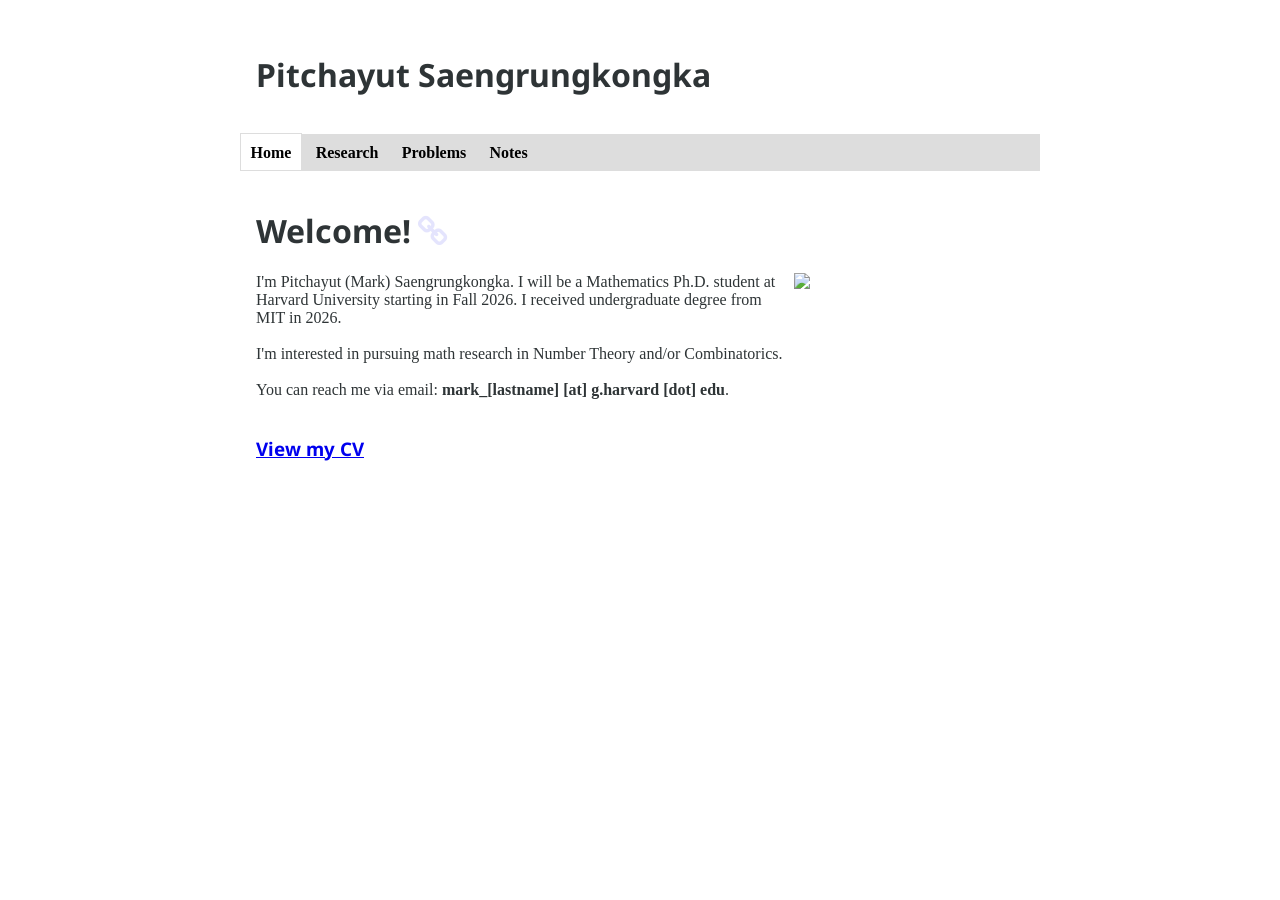
==== output/index.html @ e496d7af "Redesign the research page and add the latest paper" ====
<!DOCTYPE html PUBLIC "-//W3C//DTD XHTML 1.0 Strict//EN" "http://www.w3.org/TR/xhtml1/DTD/xhtml1-strict.dtd">
<html xmlns="http://www.w3.org/1999/xhtml" lang="en" xml:lang="en">
<head>
    <meta http-equiv="Content-Type" content="text/html; charset=utf8" />
    <title>Pitchayut - Home</title>
    <meta name="description" content="a poole site" />
    <meta name="keywords" content="poole" />
    <link rel='stylesheet' href='https://fonts.googleapis.com/css?family=Noto Sans'>
    <link rel="stylesheet" href="https://cdnjs.cloudflare.com/ajax/libs/font-awesome/4.7.0/css/font-awesome.min.css">
    <script id="MathJax-script" async="" src="https://cdn.jsdelivr.net/npm/mathjax@3/es5/tex-mml-chtml.js"></script>
    <style type="text/css">
        @font-face {
            font-family: 'Linux Libertine'; /* normal */
            src: url('/static/fonts/LinLibertine_R.woff') format('woff');
            font-weight: normal;
            font-style: normal;
        }

        @font-face {
            font-family: 'Linux Libertine'; /* italic */
            src: url('/static/fonts/LinLibertine_RI.woff') format('woff');
            font-weight: normal;
            font-style: italic;
        }

        @font-face {
            font-family: 'Linux Libertine'; /* bold */
            src: url('/static/fonts/LinLibertine_RB.woff') format('woff');
            font-weight: bold;
            font-style: normal;
        }

        @font-face {
            font-family: 'Linux Libertine'; /* bold */
            src: url('/static/fonts/LinLibertine_RBI.woff') format('woff');
            font-weight: bold;
            font-style: italic;
        }
        body {
            font-family: Linux Libertine;
            width: 800px;
            margin: 1em auto;
            color: #2e3436;
        }
        h1, h2, h3, h4, h5, h6{
            font-family: Noto Sans;
            font-weight: 700;
        }
        ul li{
            margin-bottom: 10px;
        }
        ol li{
            margin-bottom: 10px;
        }
        span#paper-header{
            font-size: 1.17em;
            font-family: Noto Sans;
            font-weight: 700;
        }
        span#notes-header{
            font-size: 1.0em;
            font-family: Noto Sans;
            font-weight: 700;
        }
        div#problem-box {
            background-color: #ffffff;
            border: 2px solid #800000;
            padding: 15px 15px 15px 15px;
            border-radius: 8px;
            box-shadow: 0 2px 5px rgba(0, 0, 0, 0.1);
        }
        div#header, div#menu, div#content, div#footer {
            padding: 1em;
        }
        div#menu {
            background-color: #dddddd;
            padding: 0.6em 0 0.6em 0;
        }
        #menu span {
            font-weight: bold;
            padding: 0.6em;
        }
        #menu span.current {
            background-color: #ffffff;
            border: 1px solid #dddddd;
        }
        #menu a {
            color: #000000;
            text-decoration: none;
        }
        #menu span:hover {
            background-color: #eeeeee;
        }
        div#footer {
            color: gray;
            text-align: center;
            font-size: small;
        }
        div#footer a {
            color: gray;
            text-decoration: none;
        }
        pre {
            border: dotted black 1px;
            background: #eeeeec;
            font-size: small;
            padding: 1em;
        }
        a:hover{
            text-shadow: 0px 0px 4px rgba(0,0,255,0.1)
        }
        a:visited:hover{
            text-shadow: 0px 0px 4px rgba(128,0,128,0.1)
        }
        a.hash-link {
            padding-left: 7px;
        }
        a.hash-link:link,
        a.hash-link:visited {
            opacity: 10%;
        }
        a.hash-link:hover,
        a.hash-link:active {
            opacity: 100%;
            text-decoration: none;
        }
        details > summary {
            padding: 6px 0;
            cursor: pointer;
            list-style: none;
        }
        details > summary:hover {
            background-color: rgb(0,0,0,0.05);
        }
        [open]::details-content{
            border: 1.5px solid #800000;
            padding: 12px 12px 12px 12px;
            border-radius: 6px;
            box-shadow: 0 2px 5px rgba(0, 0, 0, 0.1);
        }
        hr {
            border: 0;
            border-top: 1px solid rgb(192, 192, 192);
        }
    </style>
</head>
<body>
    <div id="box">
    <div id="header">
         <h1>Pitchayut Saengrungkongka</h1>
    </div>
    <div id="menu">
    <span class="current"><a href="/index.html">Home</a></span>
<span class=""><a href="/research.html">Research</a></span>
<span class=""><a href="/problems.html">Problems</a></span>
<span class=""><a href="/notes.html">Notes</a></span>
    </div>
    <div id="content"><h1><a id="welcome!"></a>Welcome!<a href="#welcome!" class="hash-link"><i class="fa fa-link"></i></a></h1>
<div style="display: flex;">
  <div style="width: 70%;">
  I'm Pitchayut (Mark) Saengrungkongka. 
I will be a Mathematics Ph.D. student at Harvard University starting in Fall 2026.
I received undergraduate degree from MIT in 2026.
<br><br>
I'm interested in pursuing math research in Number Theory and/or Combinatorics.
<br><br>
You can reach me via email: <b>mark_[lastname] [at] g.harvard [dot] edu</b>.
<br><br>
<h3> <a href=static/cv/pitchayut-cv.pdf>View my CV</a> </h3>
</div>
<div class="column" style="width: 30%;">
<img src=static/photo.jpg width=225px>
</div>
</div></div>
    </div>
</body>
</html>
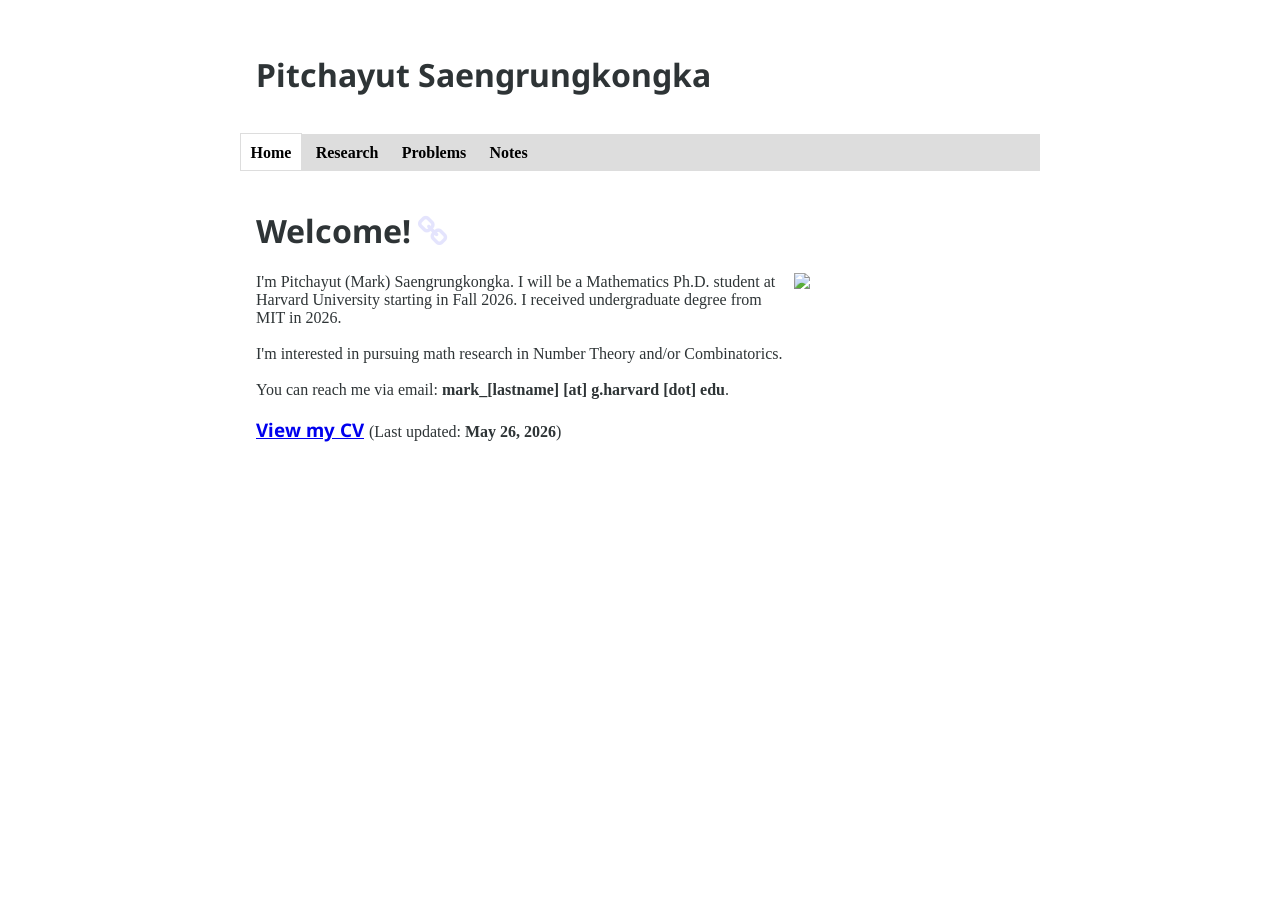
==== commit 137bbc4f: "Add JMM slides" ====
--- a/output/index.html
+++ b/output/index.html
@@ -53,7 +53,7 @@
             margin-bottom: 10px;
         }
         span#paper-header{
-            font-size: 1.17em;
+            font-size: 1em;
             font-family: Noto Sans;
             font-weight: 700;
         }
@@ -166,7 +166,8 @@
 <br><br>
 You can reach me via email: <b>mark_[lastname] [at] g.harvard [dot] edu</b>.
 <br><br>
-<h3> <a href=static/cv/pitchayut-cv.pdf>View my CV</a> </h3>
+<h3 style="display: inline;"> <a href=static/cv/pitchayut-cv.pdf>View my CV</a> </h3>
+(Last updated: <b>May 26, 2026</b>)
 </div>
 <div class="column" style="width: 30%;">
 <img src=static/photo.jpg width=225px>
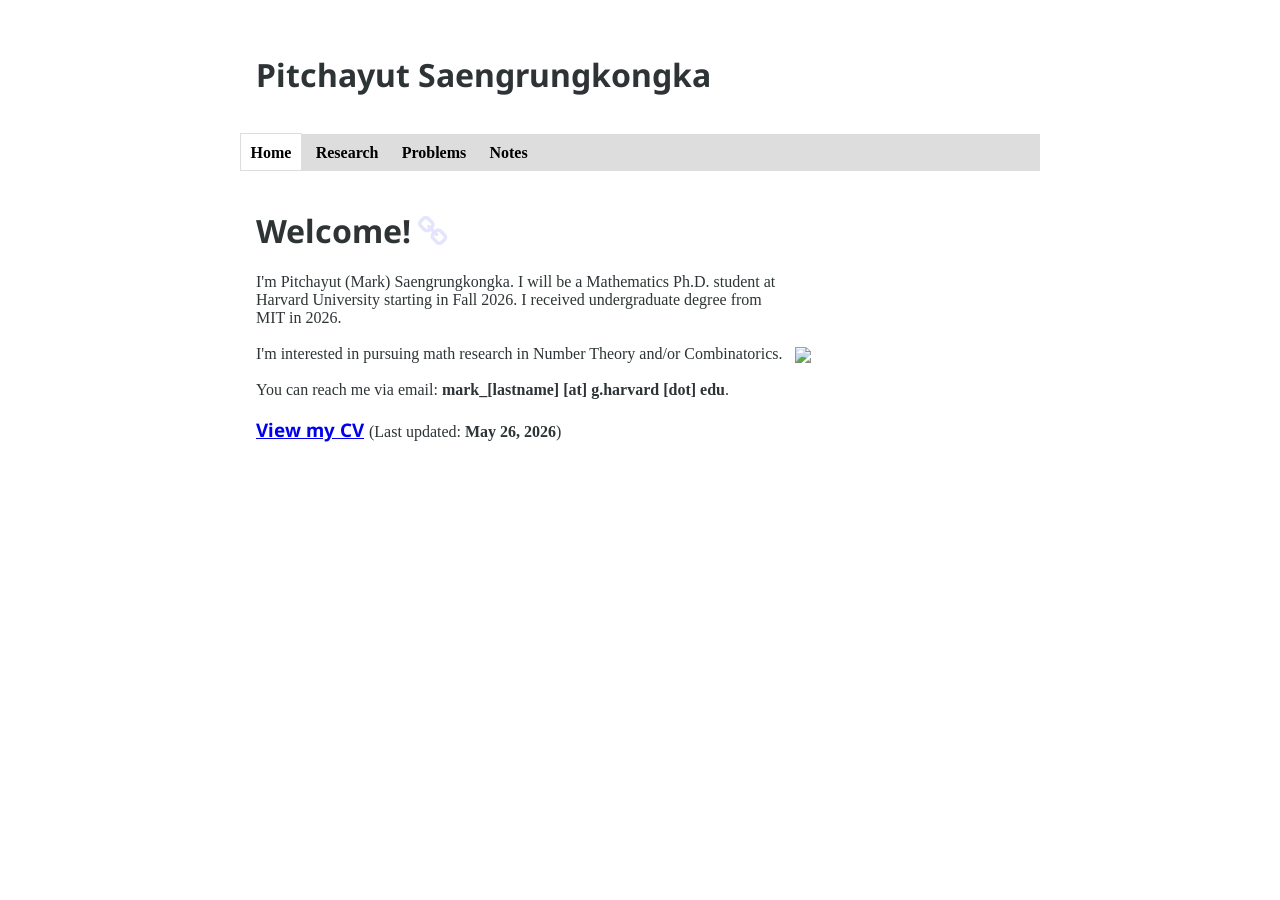
==== commit a38f1386: "Cosmetic changes" ====
--- a/output/index.html
+++ b/output/index.html
@@ -38,7 +38,8 @@
         }
         body {
             font-family: Linux Libertine;
-            width: 800px;
+            max-width: 800px;
+            width: 90%;
             margin: 1em auto;
             color: #2e3436;
         }
@@ -124,25 +125,58 @@
             opacity: 100%;
             text-decoration: none;
         }
-        details > summary {
+        details > summary{
             padding: 6px 0;
             cursor: pointer;
             list-style: none;
+            border-top: 1px solid rgb(192, 192, 192);
+            border-bottom: 1px solid rgb(192, 192, 192);
+        }
+        details + details > summary{
+            border-top: none;
         }
         details > summary:hover {
-            background-color: rgb(0,0,0,0.05);
-        }
+            background-color: rgb(0,0,0,0.1);
+        } 
         [open]::details-content{
             border: 1.5px solid #800000;
             padding: 12px 12px 12px 12px;
             border-radius: 6px;
             box-shadow: 0 2px 5px rgba(0, 0, 0, 0.1);
         }
+        details#paper-header > summary {
+            padding: 10px 0;
+        }
+        details#paper-header > summary:hover {
+            background-color: rgb(0,0,0,0.1);
+        }   
         hr {
             border: 0;
             border-top: 1px solid rgb(192, 192, 192);
         }
+        button{
+            font-family: Linux Libertine;
+            background-color: rgb(255,255,255);
+            border: 1px solid rgb(192,192,192);
+        }
+        button:hover{
+            font-family: Linux Libertine;
+            background-color: rgb(0,0,0,0.1);
+        }
     </style>
+    <script>
+    function expand_all(shouldExpand){
+        let detailsElements = document.querySelectorAll("details");
+        
+        detailsElements = [...detailsElements];
+
+        if (shouldExpand) {
+            detailsElements.map(item => item.setAttribute("open", shouldExpand));
+        } else {
+            detailsElements.map(item => item.removeAttribute("open"));
+        }
+    };
+    </script>
 </head>
 <body>
     <div id="box">
@@ -169,8 +203,8 @@
 <h3 style="display: inline;"> <a href=static/cv/pitchayut-cv.pdf>View my CV</a> </h3>
 (Last updated: <b>May 26, 2026</b>)
 </div>
-<div class="column" style="width: 30%;">
-<img src=static/photo.jpg width=225px>
+<div class="column" style="width: 30%; min-width: 150px; padding-left: 4px; align-content:center;">
+<img src=static/photo.jpg width=100%>
 </div>
 </div></div>
     </div>
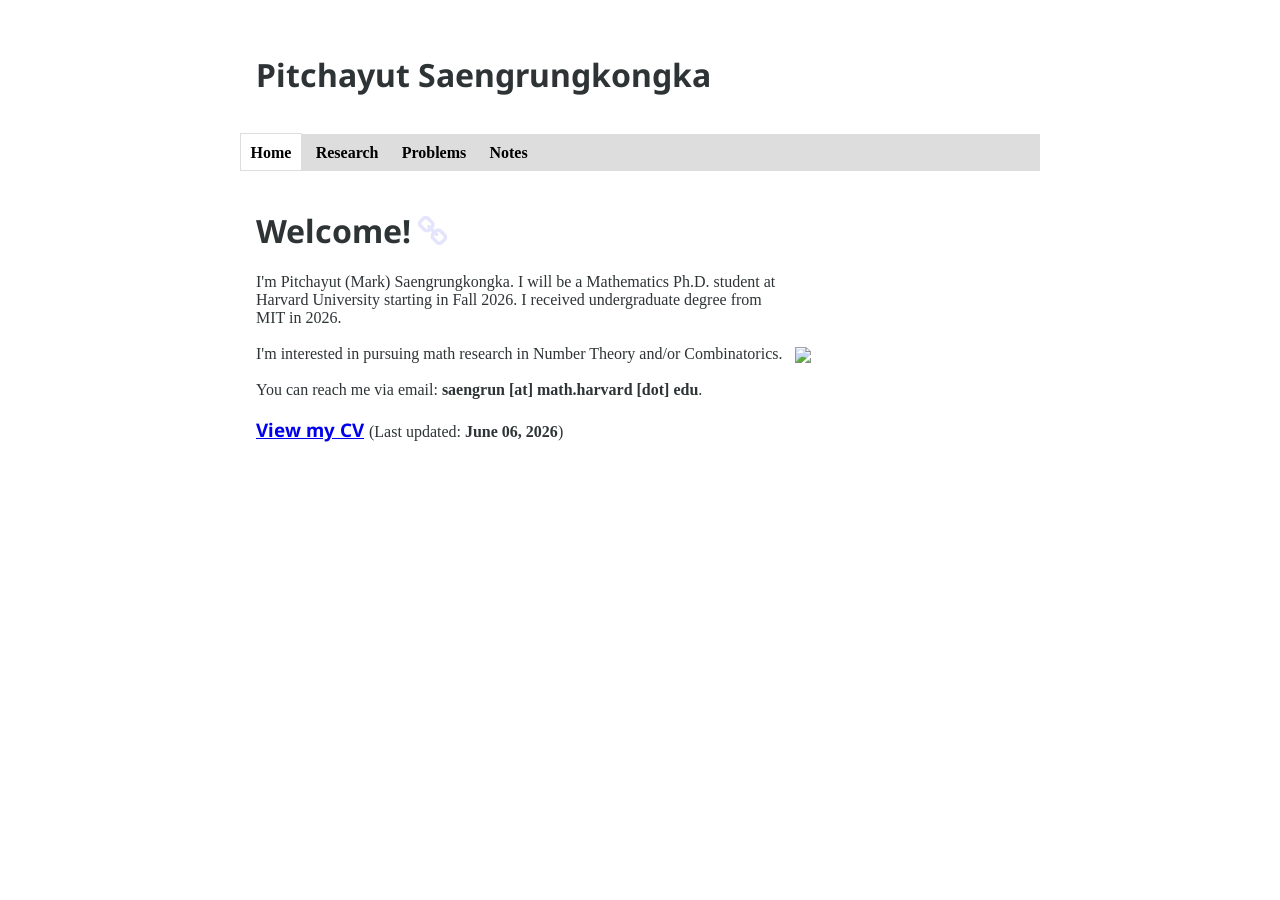
==== commit 73c4cf79: "update email" ====
--- a/output/index.html
+++ b/output/index.html
@@ -5,6 +5,7 @@
     <title>Pitchayut - Home</title>
     <meta name="description" content="a poole site" />
     <meta name="keywords" content="poole" />
+    <meta name="viewport" content="width=device-width, initial-scale=1.0">
     <link rel='stylesheet' href='https://fonts.googleapis.com/css?family=Noto Sans'>
     <link rel="stylesheet" href="https://cdnjs.cloudflare.com/ajax/libs/font-awesome/4.7.0/css/font-awesome.min.css">
     <script id="MathJax-script" async="" src="https://cdn.jsdelivr.net/npm/mathjax@3/es5/tex-mml-chtml.js"></script>
@@ -39,7 +40,7 @@
         body {
             font-family: Linux Libertine;
             max-width: 800px;
-            width: 90%;
+            width: 95%;
             margin: 1em auto;
             color: #2e3436;
         }
@@ -198,12 +199,12 @@
 <br><br>
 I'm interested in pursuing math research in Number Theory and/or Combinatorics.
 <br><br>
-You can reach me via email: <b>mark_[lastname] [at] g.harvard [dot] edu</b>.
+You can reach me via email: <b>saengrun [at] math.harvard [dot] edu</b>.
 <br><br>
 <h3 style="display: inline;"> <a href=static/cv/pitchayut-cv.pdf>View my CV</a> </h3>
-(Last updated: <b>May 26, 2026</b>)
+(Last updated: <b>June 06, 2026</b>)
 </div>
-<div class="column" style="width: 30%; min-width: 150px; padding-left: 4px; align-content:center;">
+<div class="column" style="width: 30%; min-width: 100px; padding-left: 4px; align-content:center;">
 <img src=static/photo.jpg width=100%>
 </div>
 </div></div>
